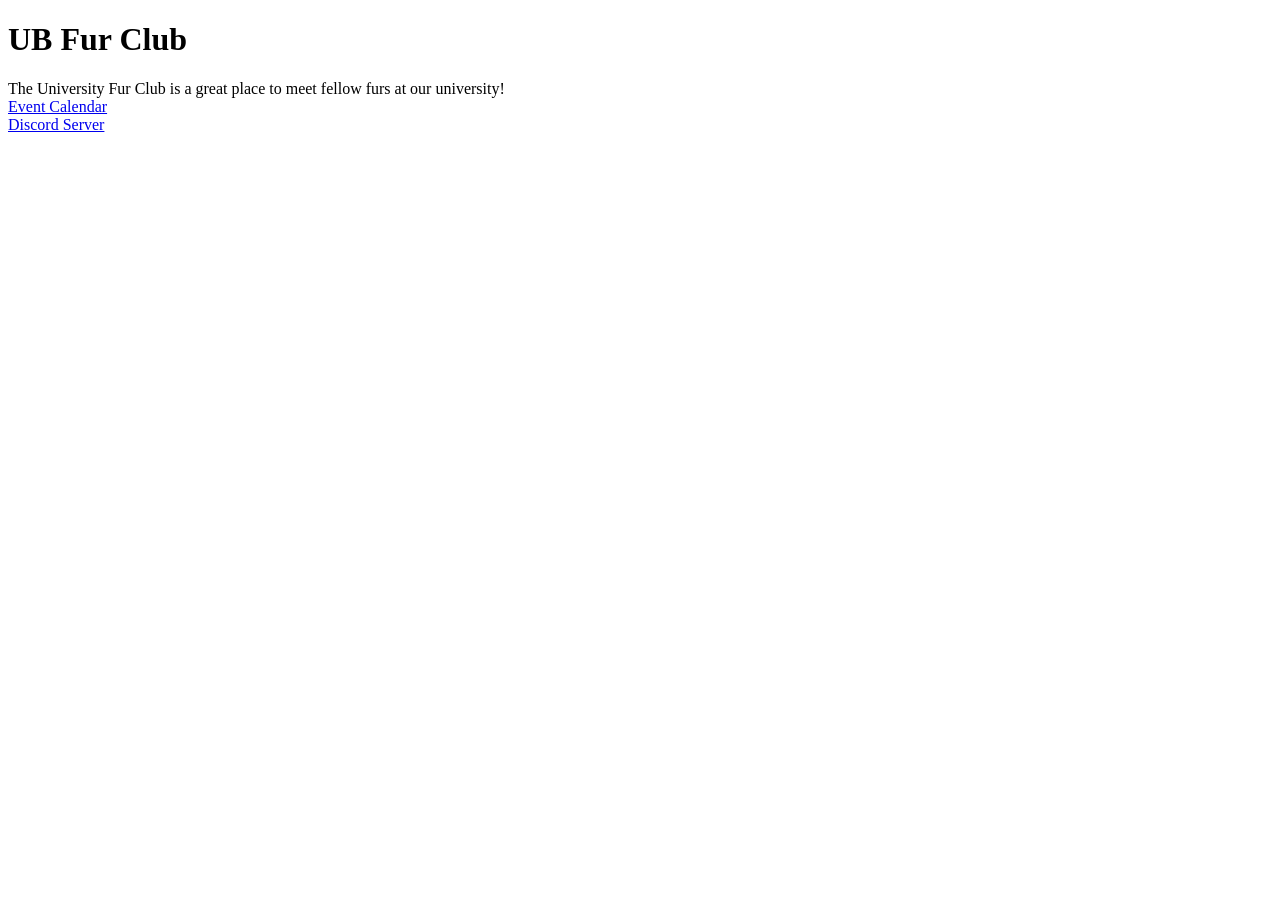
==== index.html @ ce5d3926 "Update index.html" ====
<!DOCTYPE html>
<html lang="en">
<head>
    <meta charset="UTF-8">
    <meta name="viewport" content="width=device-width, initial-scale=1.0">
    <title>UB Fur Club</title>
    <link href="css/style.css" rel="stylesheet" type="text/css" media="all">
</head>

<header>
    <h1>
        UB Fur Club
    </h1>
</header>

<body>
    <div class = "box">
        The University Fur Club is a great place to meet fellow furs at our university!
    </div>

    <div class = "box">
        <a href="pages/calendar">Event Calendar</a><br>
        <a href="https://discord.gg/ZPrN6sbeHs">Discord Server</a>
        <!--Will need to include links to all social medias. Contact information will need to go in the Officers page.-->
    </div>
</body>
</html>
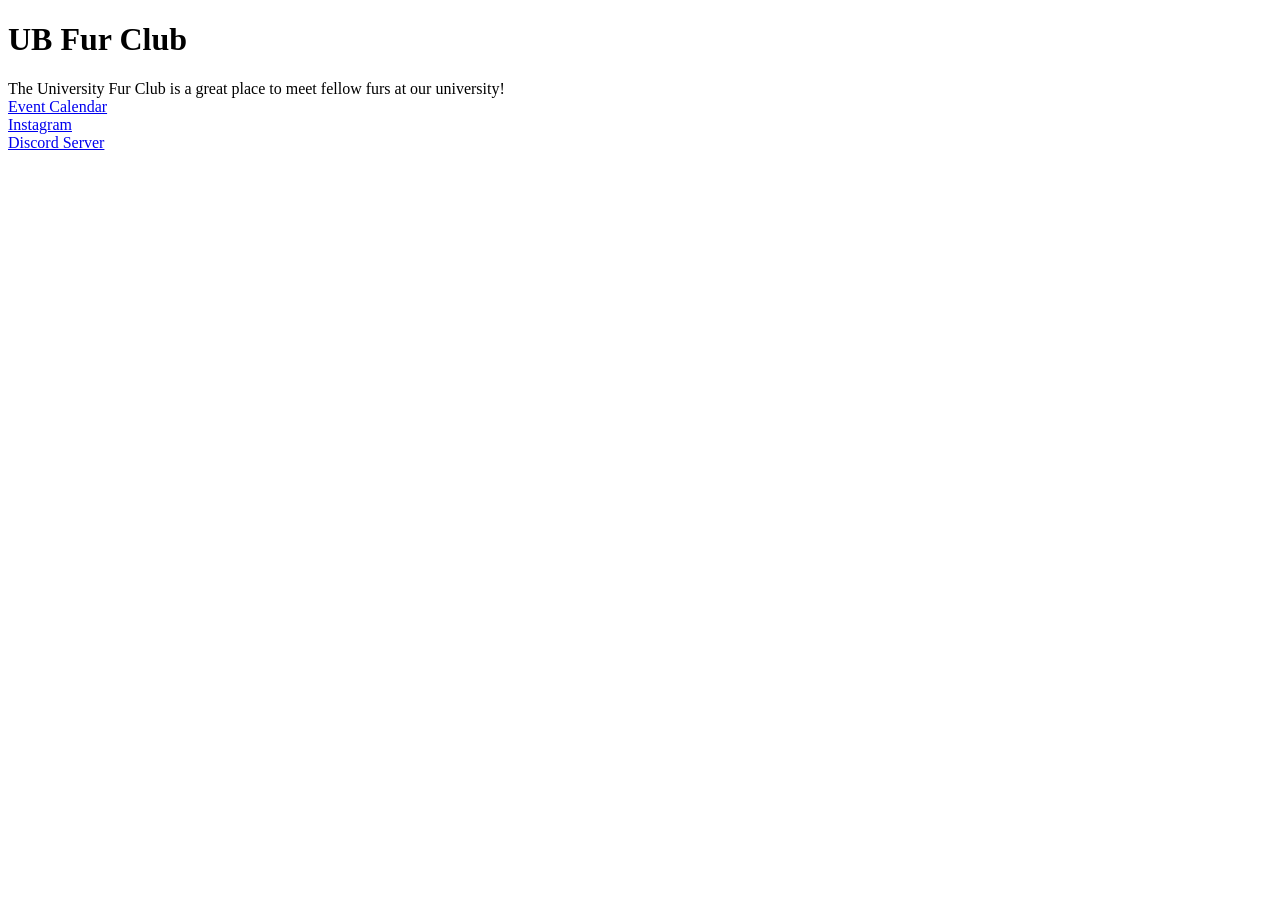
==== commit f7752a97: "Update index.html Added instagram link" ====
--- a/index.html
+++ b/index.html
@@ -20,7 +20,8 @@
 
     <div class = "box">
         <a href="pages/calendar">Event Calendar</a><br>
-        <a href="https://discord.gg/ZPrN6sbeHs">Discord Server</a>
+        <a href="https://www.instagram.com/ubfurclub?igsh=ajRla2h6ZTl3NTI4">Instagram</a><br>
+        <a href="https://discord.gg/P7xVaWpghQ">Discord Server</a>
         <!--Will need to include links to all social medias. Contact information will need to go in the Officers page.-->
     </div>
 </body>
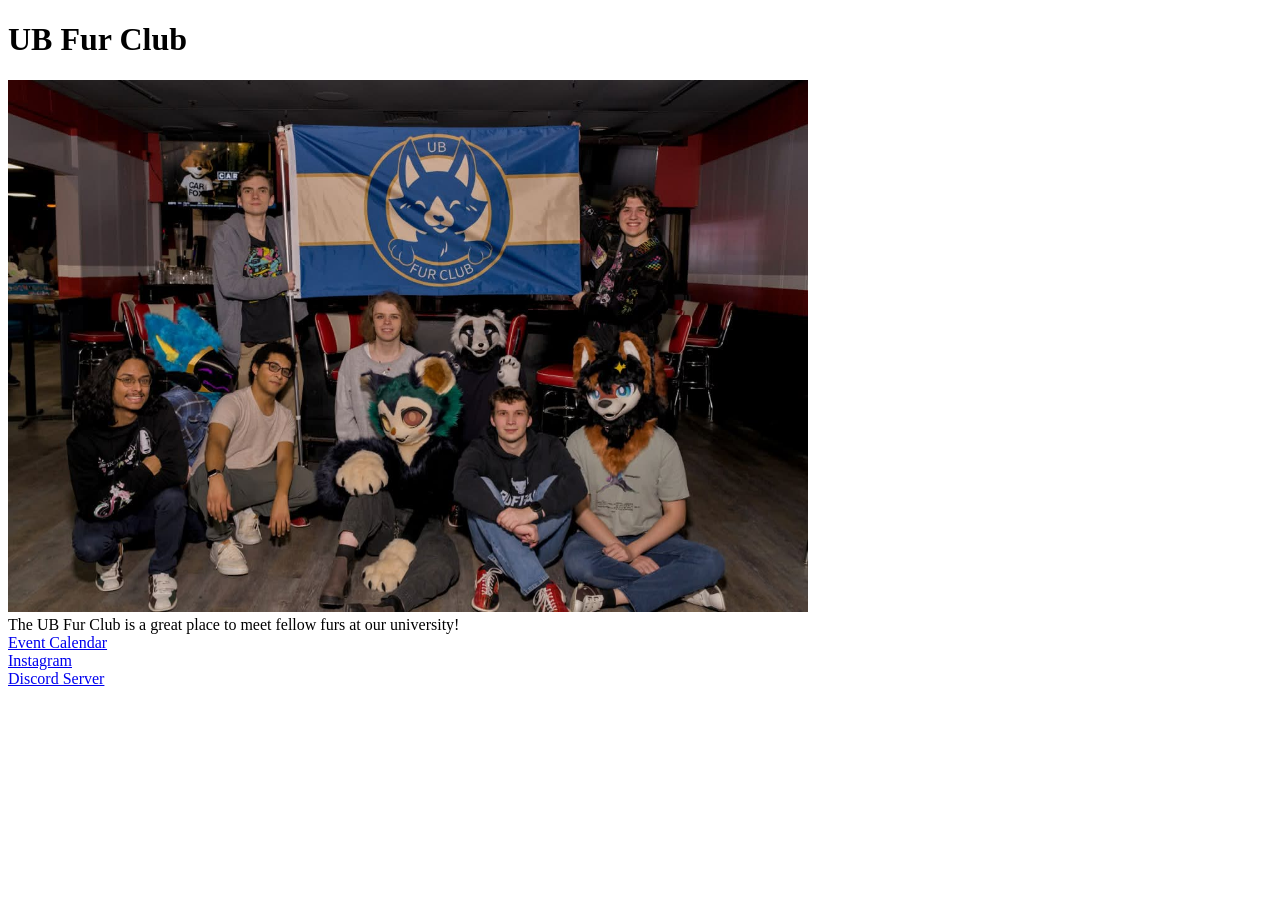
==== commit aa4bb3c3: "Added the image to the website." ====
--- a/index.html
+++ b/index.html
@@ -14,12 +14,13 @@
 </header>
 
 <body>
+    <img style="max-width: 800px; height: auto" src="images/furbowl.jpg" alt="Club photo from the Furbowl event." />
     <div class = "box">
-        The University Fur Club is a great place to meet fellow furs at our university!
+        The UB Fur Club is a great place to meet fellow furs at our university!
     </div>
 
     <div class = "box">
-        <a href="pages/calendar">Event Calendar</a><br>
+        <a href="calendar.html">Event Calendar</a><br>
         <a href="https://www.instagram.com/ubfurclub?igsh=ajRla2h6ZTl3NTI4">Instagram</a><br>
         <a href="https://discord.gg/P7xVaWpghQ">Discord Server</a>
         <!--Will need to include links to all social medias. Contact information will need to go in the Officers page.-->
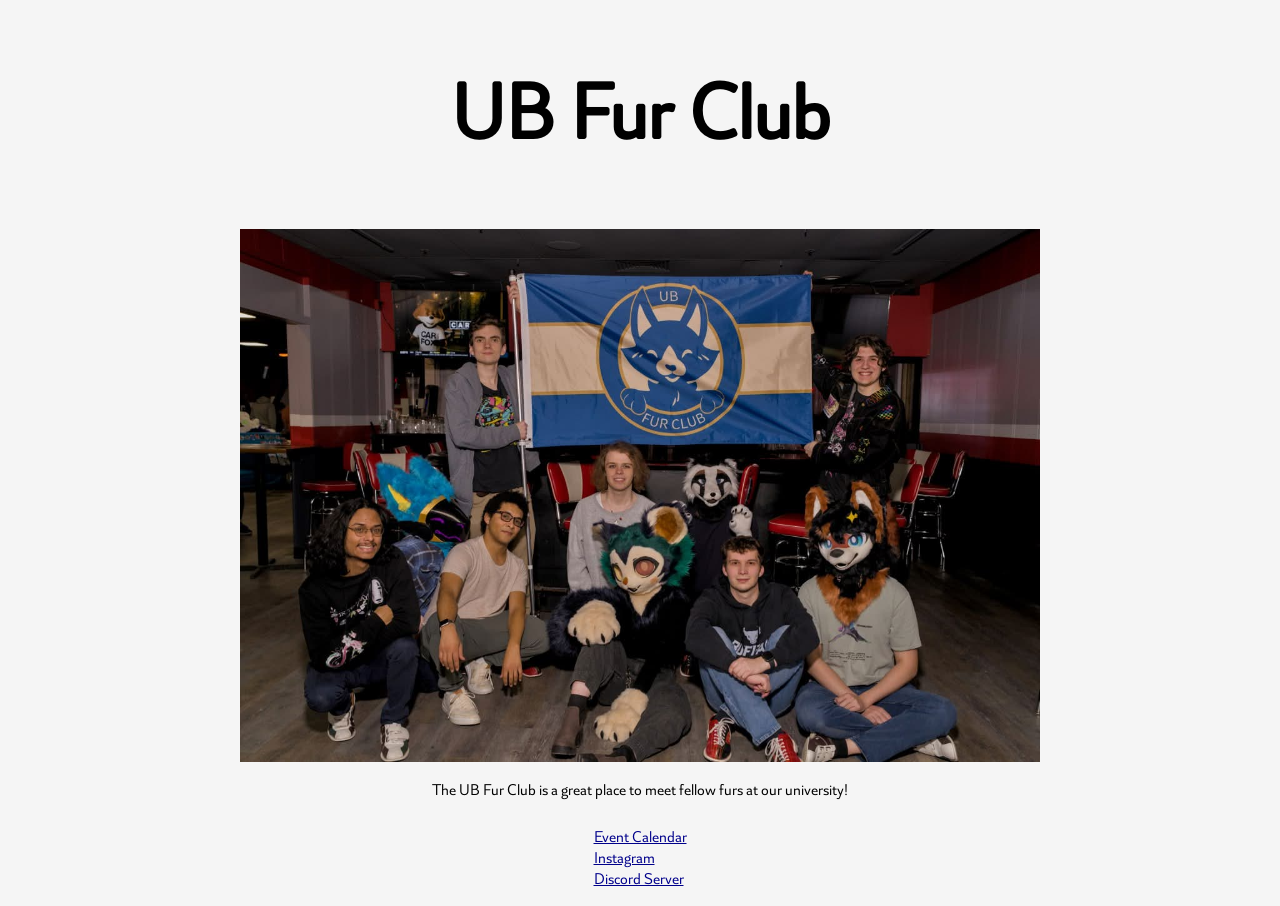
==== commit 53319dba: "Fixed header error" ====
--- a/index.html
+++ b/index.html
@@ -7,13 +7,13 @@
     <link href="css/style.css" rel="stylesheet" type="text/css" media="all">
 </head>
 
-<header>
-    <h1>
-        UB Fur Club
-    </h1>
-</header>
 
 <body>
+    <header>
+        <h1>
+            UB Fur Club
+        </h1>
+    </header>
     <img style="max-width: 800px; height: auto" src="images/furbowl.jpg" alt="Club photo from the Furbowl event." />
     <div class = "box">
         The UB Fur Club is a great place to meet fellow furs at our university!
--- a/css/style.css
+++ b/css/style.css
@@ -0,0 +1,29 @@
+@import url("../fonts/Alpino_Complete/Fonts/WEB/css/alpino.css");
+body {
+    height: 100%;
+    padding: 0;
+    background-color: whitesmoke;
+    color: black;
+    font-family: Alpino-Regular;
+    justify-content: center;
+    display: flex;
+    flex-direction: column;
+    align-items: center;
+    gap: 10px;
+}
+header{
+    display: flex;
+    justify-content: center;
+    font-size: 40px;
+    font-weight: 500;
+    color: black;
+}
+/*For isolated boxes of content.*/
+.box{
+    padding: 8px;
+    justify-content: center;
+    width: fit-content;
+}
+a{
+   color: darkblue;
+}
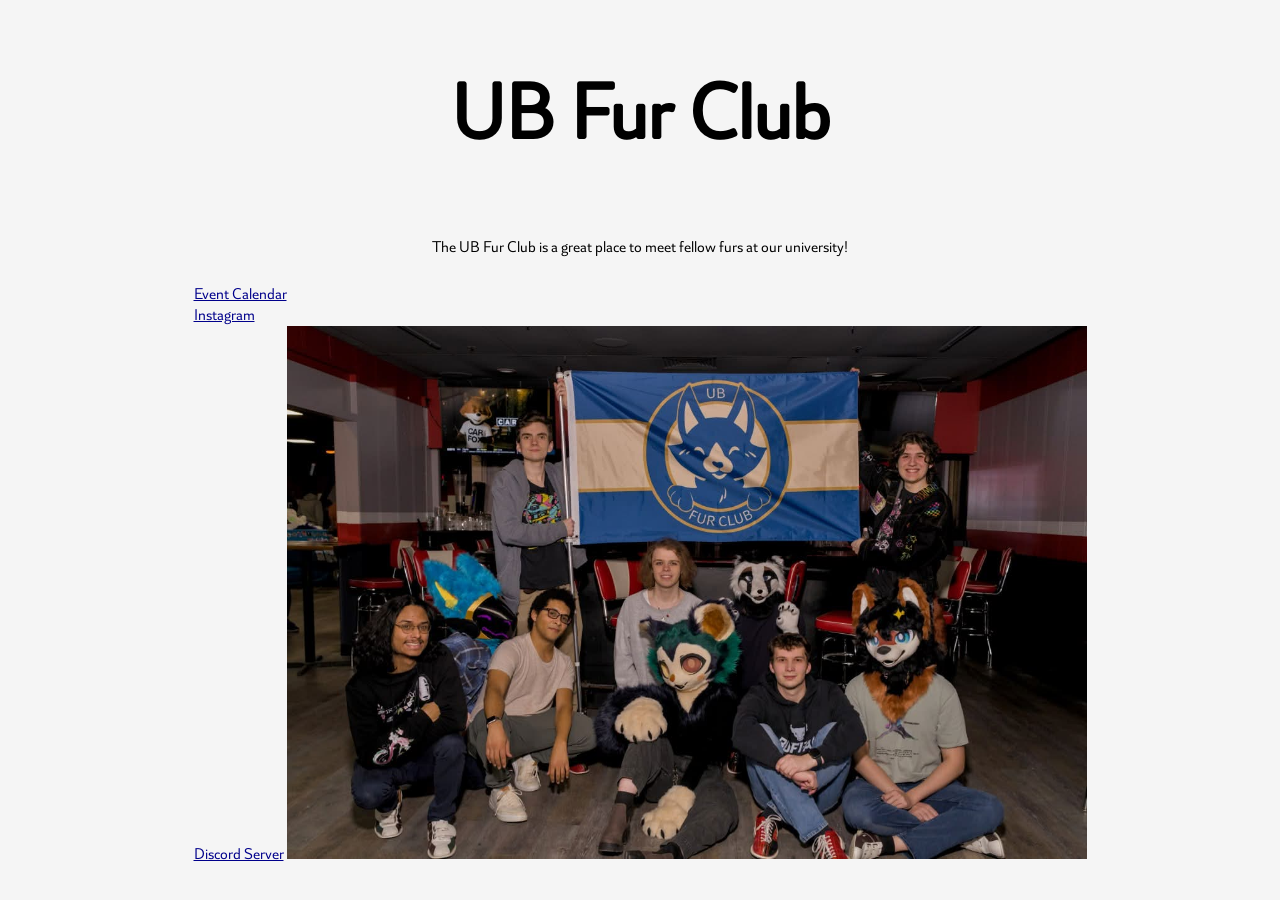
==== commit 6e2b2363: "Moved text above image" ====
--- a/index.html
+++ b/index.html
@@ -14,7 +14,6 @@
             UB Fur Club
         </h1>
     </header>
-    <img style="max-width: 800px; height: auto" src="images/furbowl.jpg" alt="Club photo from the Furbowl event." />
     <div class = "box">
         The UB Fur Club is a great place to meet fellow furs at our university!
     </div>
@@ -24,6 +23,7 @@
         <a href="https://www.instagram.com/ubfurclub?igsh=ajRla2h6ZTl3NTI4">Instagram</a><br>
         <a href="https://discord.gg/P7xVaWpghQ">Discord Server</a>
         <!--Will need to include links to all social medias. Contact information will need to go in the Officers page.-->
+    <img style="max-width: 800px; height: auto" src="images/furbowl.jpg" alt="Club photo from the Furbowl event." />
     </div>
 </body>
 </html>
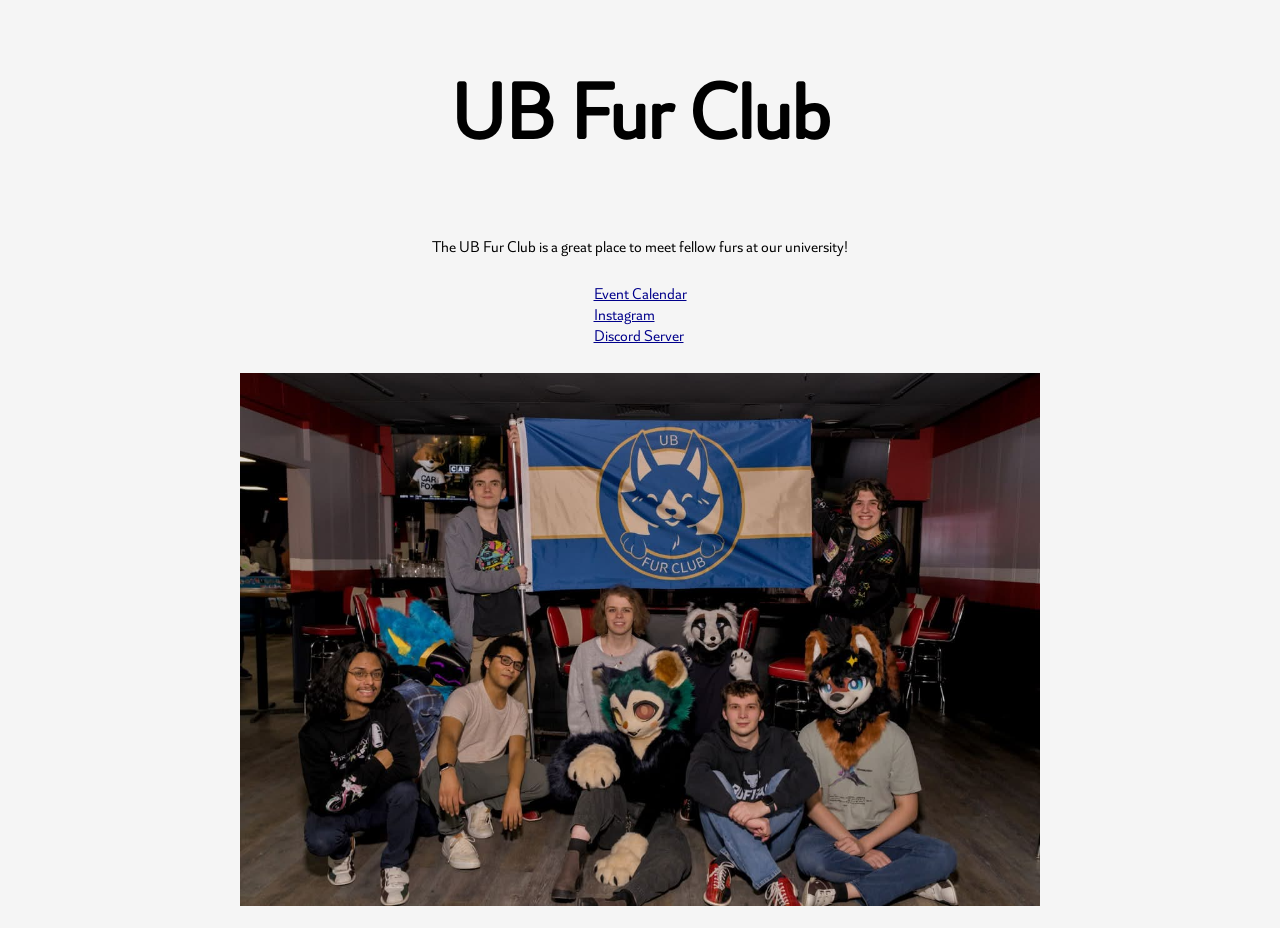
==== commit f60fda70: "Fixed the image alignment." ====
--- a/index.html
+++ b/index.html
@@ -23,7 +23,9 @@
         <a href="https://www.instagram.com/ubfurclub?igsh=ajRla2h6ZTl3NTI4">Instagram</a><br>
         <a href="https://discord.gg/P7xVaWpghQ">Discord Server</a>
         <!--Will need to include links to all social medias. Contact information will need to go in the Officers page.-->
-    <img style="max-width: 800px; height: auto" src="images/furbowl.jpg" alt="Club photo from the Furbowl event." />
+    </div>
+    <div class="box">
+        <img style="max-width: 800px; height: auto" src="images/furbowl.jpg" alt="Club photo from the Furbowl event." />
     </div>
 </body>
 </html>
